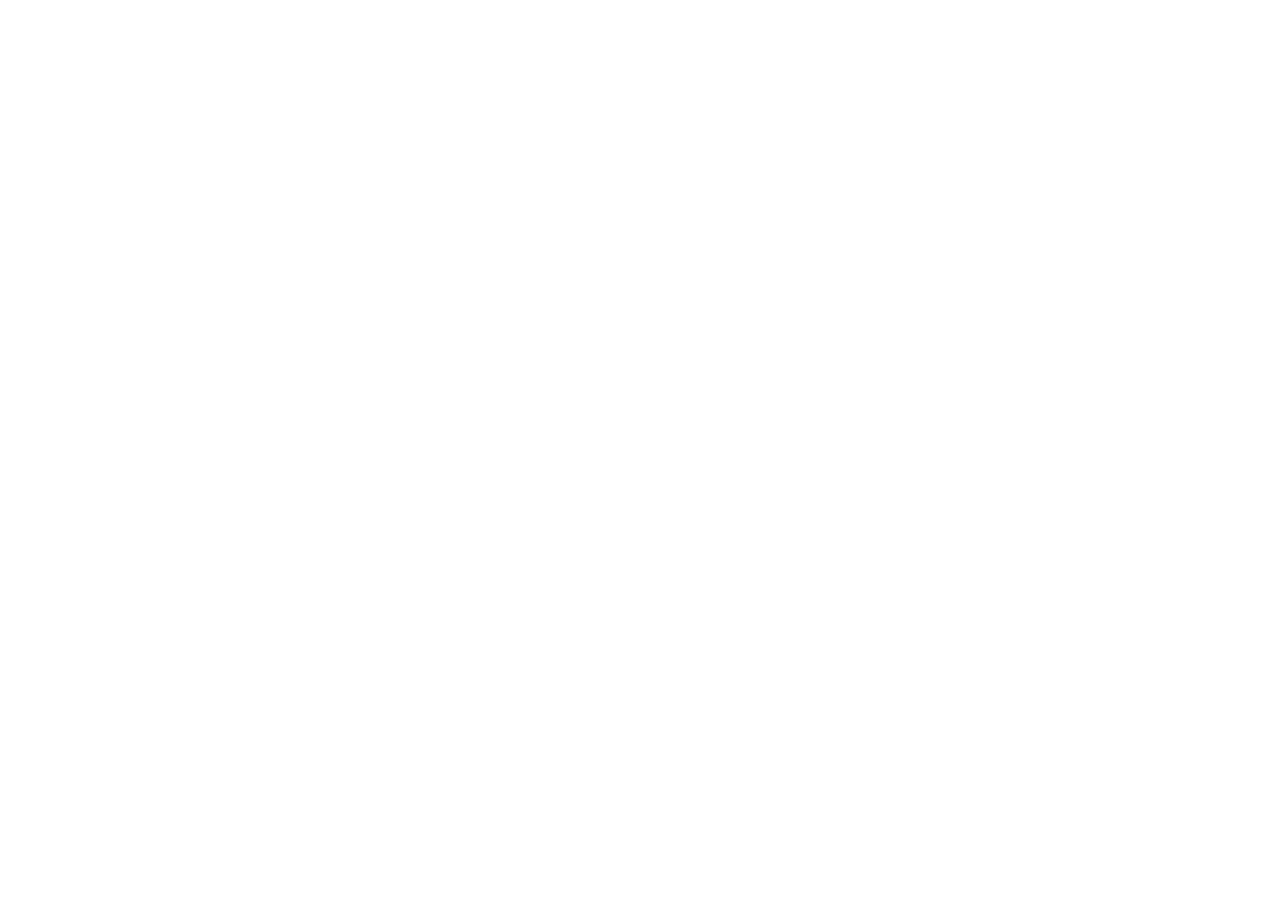
==== index.html @ e1b948d3 "Add cdn bootstrap Add lien style.css" ====
<!doctype html>
<html lang="en">

<head>
  <meta charset="utf-8">
  <meta name="viewport" content="width=device-width, initial-scale=1">
  <title>Bootstrap demo</title>
  <link href="https://cdn.jsdelivr.net/npm/bootstrap@5.3.0-alpha1/dist/css/bootstrap.min.css" rel="stylesheet"
    integrity="sha384-GLhlTQ8iRABdZLl6O3oVMWSktQOp6b7In1Zl3/Jr59b6EGGoI1aFkw7cmDA6j6gD" crossorigin="anonymous">
  <link rel="stylesheet" href="style.css">
</head>

<body>
  
</body>

</html>
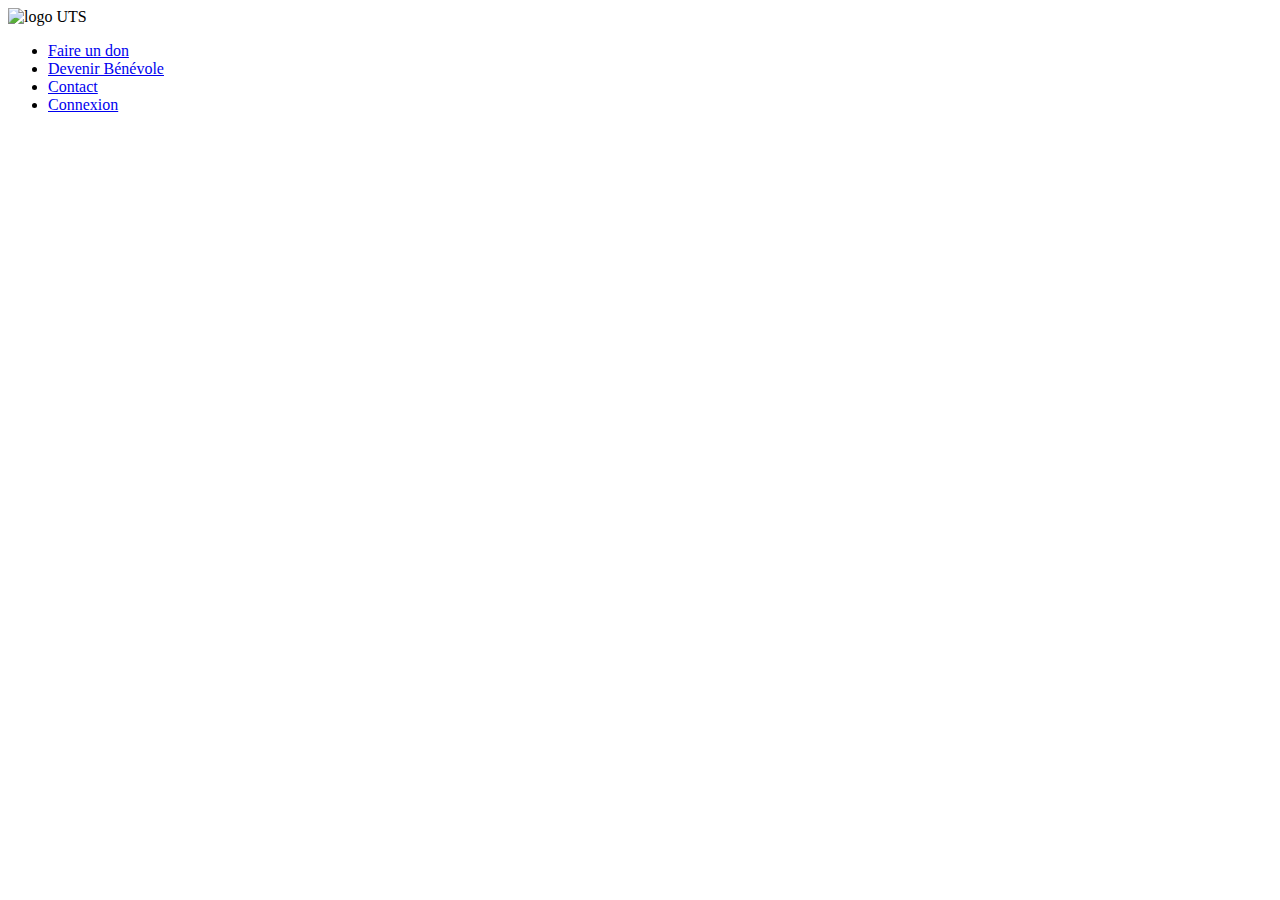
==== commit 14e60984: "add index faire un don" ====
--- a/index.html
+++ b/index.html
@@ -4,14 +4,34 @@
 <head>
   <meta charset="utf-8">
   <meta name="viewport" content="width=device-width, initial-scale=1">
-  <title>Bootstrap demo</title>
+  <title>Unis Turquie et Syrie</title>
   <link href="https://cdn.jsdelivr.net/npm/bootstrap@5.3.0-alpha1/dist/css/bootstrap.min.css" rel="stylesheet"
     integrity="sha384-GLhlTQ8iRABdZLl6O3oVMWSktQOp6b7In1Zl3/Jr59b6EGGoI1aFkw7cmDA6j6gD" crossorigin="anonymous">
   <link rel="stylesheet" href="style.css">
 </head>
 
 <body>
-  
+  <header>
+    <div class="header">
+      <img src="img/logo.jpg" alt="logo UTS" width="200px" height="100px">
+      <ul class="nav justify-content-end">
+        <li class="nav-item">
+          <a class="nav-link active" aria-current="page" href="#">Faire un don</a>
+        </li>
+        <li class="nav-item">
+          <a class="nav-link" href="#">Devenir Bénévole</a>
+        </li>
+        <li class="nav-item">
+          <a class="nav-link" href="#">Contact</a>
+        </li>
+        <li class="nav-item">
+          <a class="nav-link" href="#">Connexion</a>
+        </li>
+      </ul>
+    </div>
+  </header>
+  <main></main>
+  <footer></footer>
 </body>
 
 </html>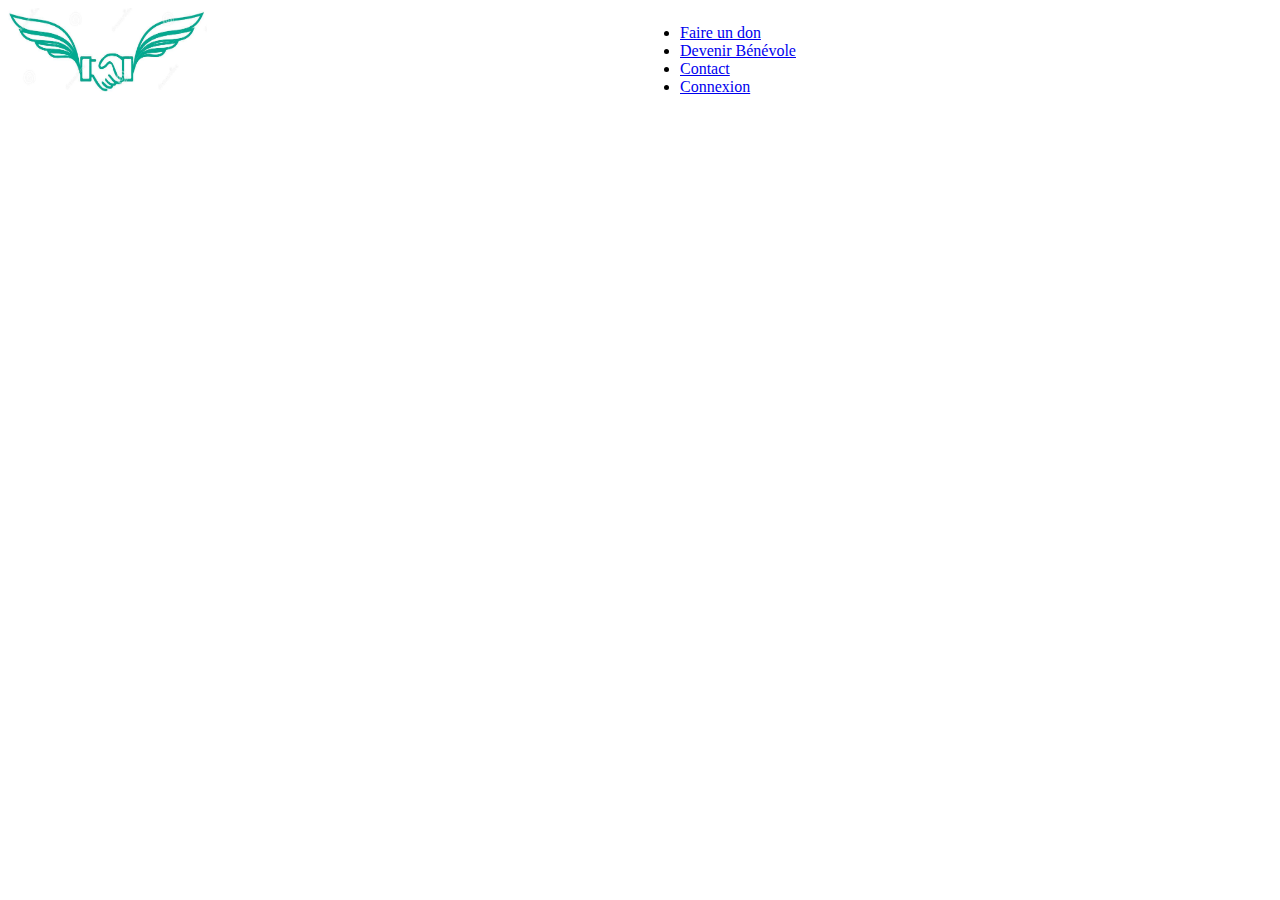
==== commit 45b77897: "suite du formulaire faire un don" ====
--- a/index.html
+++ b/index.html
@@ -16,7 +16,8 @@
       <img src="img/logo.jpg" alt="logo UTS" width="200px" height="100px">
       <ul class="nav justify-content-end">
         <li class="nav-item">
-          <a class="nav-link active" aria-current="page" href="#">Faire un don</a>
+          <a class="nav-link active" aria-current="page"
+            href="faire-un-don/index.html">Faire un don</a>
         </li>
         <li class="nav-item">
           <a class="nav-link" href="#">Devenir Bénévole</a>
--- a/style.css
+++ b/style.css
@@ -0,0 +1,4 @@
+.header{
+  display: grid;
+  grid-template-columns: repeat(2,1fr);
+}